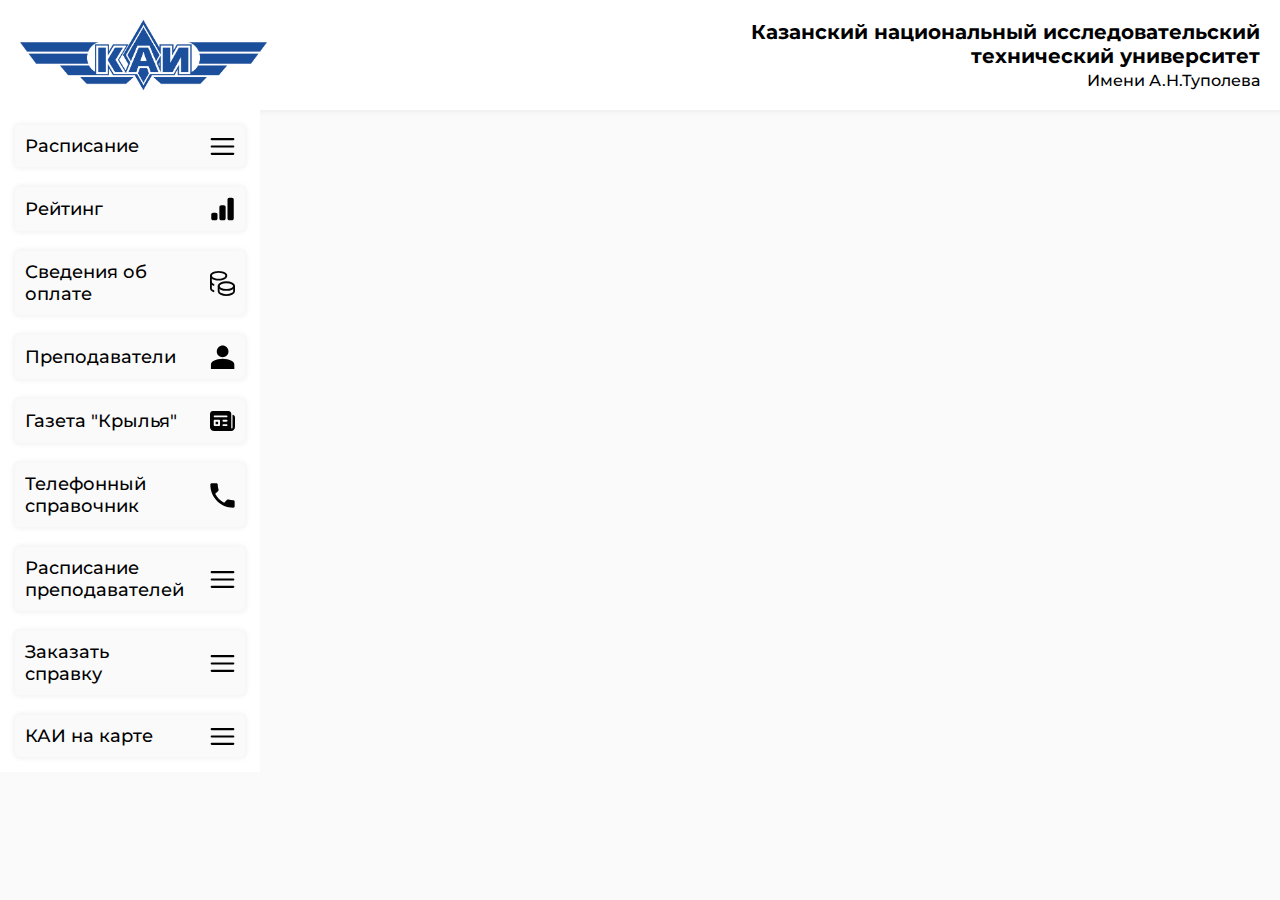
==== kaiOnMap.html @ 4e41e311 "kai on map page added & keypad done" ====
<!DOCTYPE html>
<html lang="en">
<head>
    <meta charset="UTF-8">
    <meta title="KAI-web" name="viewport" content="width=device-width, initial-scale=1.0">
    <title>KAI-web</title>
    <link rel="preconnect" href="https://fonts.googleapis.com">
    <link rel="preconnect" href="https://fonts.gstatic.com" crossorigin>
    <link href="https://fonts.googleapis.com/css2?family=Anonymous+Pro:ital,wght@0,400;0,700;1,400;1,700&family=Montserrat:ital,wght@0,100..900;1,100..900&display=swap" rel="stylesheet">
    <link rel="stylesheet" type="text/css" href="./assets/styles/main.css">
</head>
<body>
    <div id="app">
        <header class="app-header"></header>
        <section class="main-page-section">
            <div class="main-menu"></div>
            <div class="main-content">
                <iframe class="map-frame" src="https://yandex.ru/map-widget/v1/?um=constructor%3Abe82cb7168f7180986d436ec8c23b935fc486df869feb2de82eff8f9391b5854&amp;source=constructor" width="500" height="700" frameborder="0"></iframe>
            </div>
        </section>        
    </div>

    <script src="./assets/script/main.js"></script>
    <script src="./assets/script/elements.js"></script>
</body>
</html>
---- assets/styles/main.css ----
*{
    margin: 0;
    padding: 0;
    font-family: 'Montserrat';
    box-sizing: border-box;
    scroll-behavior: smooth;
    transition: .3s;
}
#app{
    width: 100vw;
    height: 100vh;
    background-color: #fafafa;
    position: relative;
}
.app-header{
    width: 100%;
    height: 110px;
    background-color: #fff;
    box-shadow: 0 0 5px 2px rgba(0, 0, 0, 0.05);
    display: flex;
    flex-direction: row;
    justify-content: space-between;
    align-items: stretch;
    padding: 20px;
    text-align: right;
}
.app-header__wrapper{
    display: flex;
    flex-direction: column;
    justify-content: space-between;
}
.app-header .header-title{
    font-size: 20px;
    font-size: 500;
}
.app-header .header-subtitle{
    font-size: 16px;
    font-weight: 500;
}
.main-page-section{
    width: 100%;
    display: flex;
    flex-direction: row;
    gap: 20px;
}
.main-menu{
    width: max-content;
    padding: 15px;
    height: max-content;
    background-color: #fff;
    padding: 15px;
}
.main-menu ul{
    font-size: 18px;
    font-weight: 500;
    padding: 0;
    list-style-type: none;
}
.main-menu ul li{
    width: 230px;
    height: max-content;
    padding: 10px;
    background-color: #fafafa;
    box-shadow: 0 0 5px 2px rgba(0, 0, 0, 0.05);
    border-radius: 5px;
    margin-bottom: 20px;
}
.main-menu ul li:last-child{
    margin: 0;
}
.main-menu ul li a{
    margin: 0 auto;
    width: 100%;
    display: flex;
    flex-direction: row;
    align-items: center;
    justify-content: space-between;
    text-decoration: none;
    color: #000;
}
svg{
    width: 25px;
    /* fill: #00; */
}
/* svg path{
    stroke: #000;
} */
.main-content{
    padding: 20px 20px 20px 0;
    width: 100%;
    height: 100%;
}
.first-block-content, .second-block-content{
    width: 100%;
    height: 180px;
    background-color: #fff;
    border-radius: 5px;
    box-shadow: 0 0 5px 2px rgba(0, 0, 0, 0.05);
}
.first-block-content{
    margin-bottom: 20px;
}
/* .hotiz-menu{
    padding: 60px 20px 0 20px;
    display: flex;
    flex-direction: row;
    width: 100%;
    gap: 30px;
}
.horiz-menu__btn{
    height: 80px;
    width: 100%;
    background-color: #fff;
    box-shadow: 0 0 5px 2px rgba(0, 0, 0, 0.05);
    border-radius: 5px;
    border: none;
    outline: none;
    font-size: 18px;
    font-weight: 500;
} */
.main-action-button{
    background-color: #6D6DFF;
    border: none;
    outline: none;
    border-radius: 5px;
    padding: 15px 20px;
    color: #fff;
    font-size: 20px;
}
.to-index-btn{
    width: 125px;
    height: 40px;
    background: transparent;
    border: 1px solid #7C7F7E;
    border-radius: 5px;
}
.to-index-btn a{
    text-decoration: none;
    color: #7C7F7E;
    font-size: 15px;
}



/* ------------------ FOOOOOOTER ------------------ */
.main-footer{
    position: absolute;
    bottom: 0;
    width: 100vw;
    height: 500px;
    background-color: #fff;
    box-shadow: 0 0 5px 2px rgba(0, 0, 0, 0.05);
    display: flex;
    flex-direction: row;
    justify-content: space-between;
    align-items: center;
}

.footer-gallery-btn{
    /* position: absolute; */
    background-color: #6D6DFF;
    width: 70px;
    height: 200px;
    border: none;
    display: flex;
    justify-content: center;
    align-items: center;
}
#right-footer-btn{
    border-radius: 8px 0 0 8px;
}
#left-footer-btn{
    border-radius: 0 8px 8px 0;
}
#left-footer-btn > img{
    transform: rotateZ(60deg);
}
.footer-gallery-screen{
    max-height: 100%;
    width: 780px;
    height: 320px;
    overflow: hidden;
    white-space: nowrap;
}
#inner-screen-gallery{
    position: relative;
    transition: .3s;
}
.pages-of-gallery{
    display: inline-block;
    padding: 10px;
    width: 780px;
    height: 310px;
}
.pages-of-gallery > img{
    border-radius: 8px;
    height: 100%;
    width: 100%;
    background-position: center;
    background-size: cover;
}


/* ZACHETKA KEYBOARD */
.input-wrapper{
    width: max-content;
    height: max-content;
    position: relative;
}
.numbers-keyboard{
    /* display: grid; */
    display: none;
    grid-template-columns: repeat(3, max-content);
    position: absolute;
    top: 60px;
    background-color: #fafafa;
    box-shadow: 0 0 5px 2px rgba(0, 0, 0, 0.1);
}
.numbers-keyboard button{
    width: 40px;
    height: 40px;
    font-size: 20px;
    background: transparent;
    border: none;
}
.visible-keypad{
    display: grid;
}
#doc-id{
    z-index: 1;
}


/* IFRAME STYLES */

.map-frame{
    width: 100%;
    height: 50vh;
    border-radius: 8px;
}
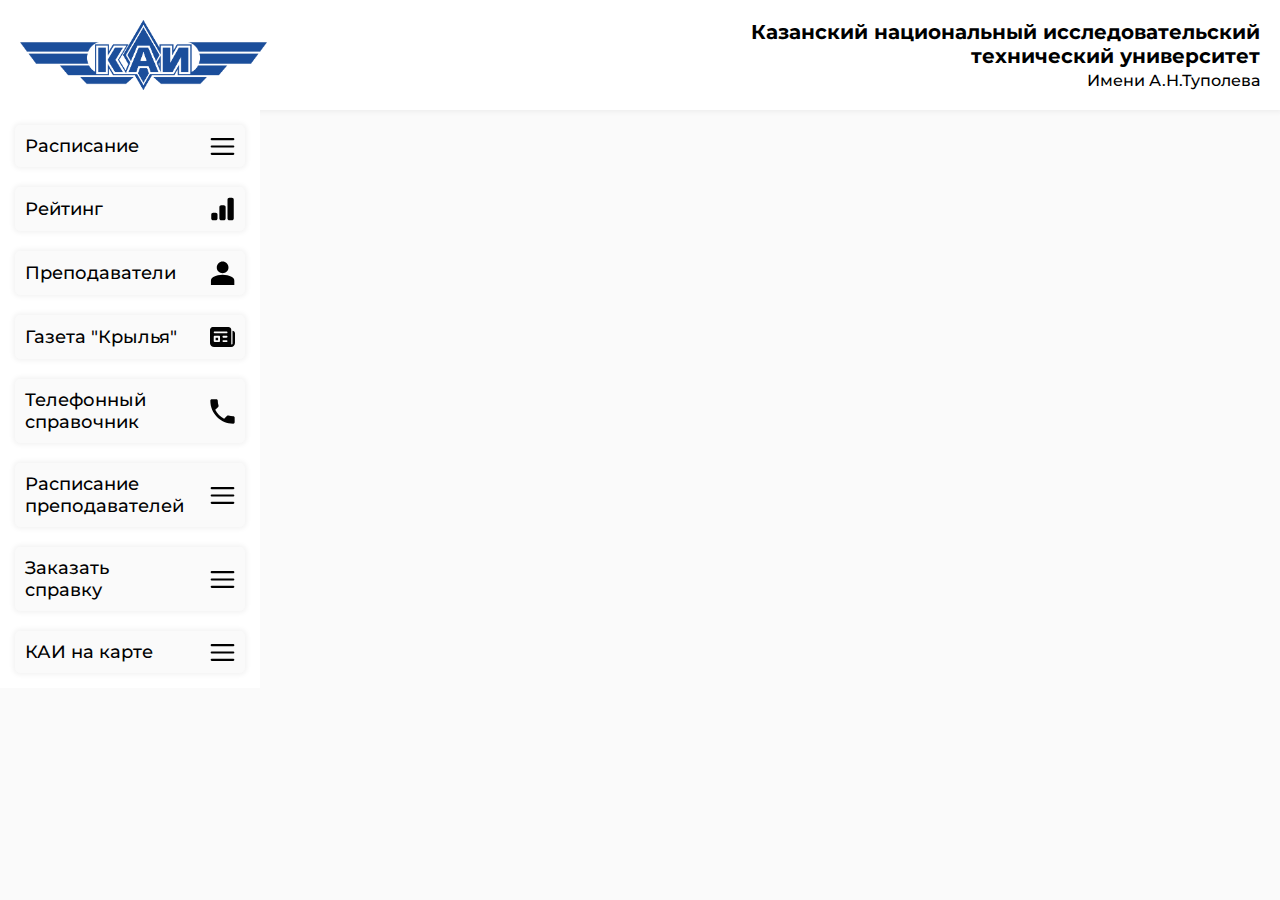
==== commit 25435be5: "teachers list done" ====
--- a/kaiOnMap.html
+++ b/kaiOnMap.html
@@ -21,6 +21,8 @@
     </div>
 
     <script src="./assets/script/main.js"></script>
-    <script src="./assets/script/elements.js"></script>
+    <script src="./assets/script/elements/header.js"></script>
+    <script src="./assets/script/elements/nav.js"></script>
+    <!-- <script src="./assets/script/elements.js"></script> -->
 </body>
 </html>--- a/assets/styles/main.css
+++ b/assets/styles/main.css
@@ -237,4 +237,68 @@
     width: 100%;
     height: 50vh;
     border-radius: 8px;
+}
+/* ---------------------------- NEWSPAPER ----------------------------  */
+.news-wings{
+    font-size: 40px;
+    background-color: #ffffff;
+    width: 580px;
+    height: 100px;
+    text-align: center;
+    box-shadow: 0 0 4px 2px rgba(0, 0, 0, 0.1);
+    border: none;
+    border-radius: 10px;
+    display: flex;
+    justify-content: center;
+    align-items: center;
+}
+.main-content-news{
+    width: 910px;
+    height: 1200px;
+    box-shadow: 0 0 4px 2px rgba(0, 0, 0, 0.1);
+    border: none;
+    border-radius: 10px;
+    margin-top: 100px;
+    display: flex;
+    flex-direction: column;
+    align-items: center;
+    justify-content: space-evenly;
+}
+.current-paper{
+    width: 900px;
+}
+.current-news-discript{
+    padding-left: 50px;
+    padding-top: 20px;
+}
+.current-news-discript > h1{
+    font-size: 40px
+}
+.current-news-discript > p{
+    font-size: 30px
+}
+
+.current-news-content{
+    width: 850px;
+    height: 1000px;
+    border-radius: 5px;
+    background-image: url('../images/newsImages/news1.jpg');
+    background-position: center;
+    background-repeat: no-repeat;
+    background-size: cover;
+    display: flex;
+    align-items: flex-end;
+}
+.current-news-text{
+    width: 850px;
+    height: 400px;
+    background-color: rgba(0, 0, 0, 0.408);
+    padding: 20px;
+    color: white;
+}
+.current-news-text > h1{
+    font-size: 35px
+}
+.current-news-text > p{
+    font-size: 25px
 }